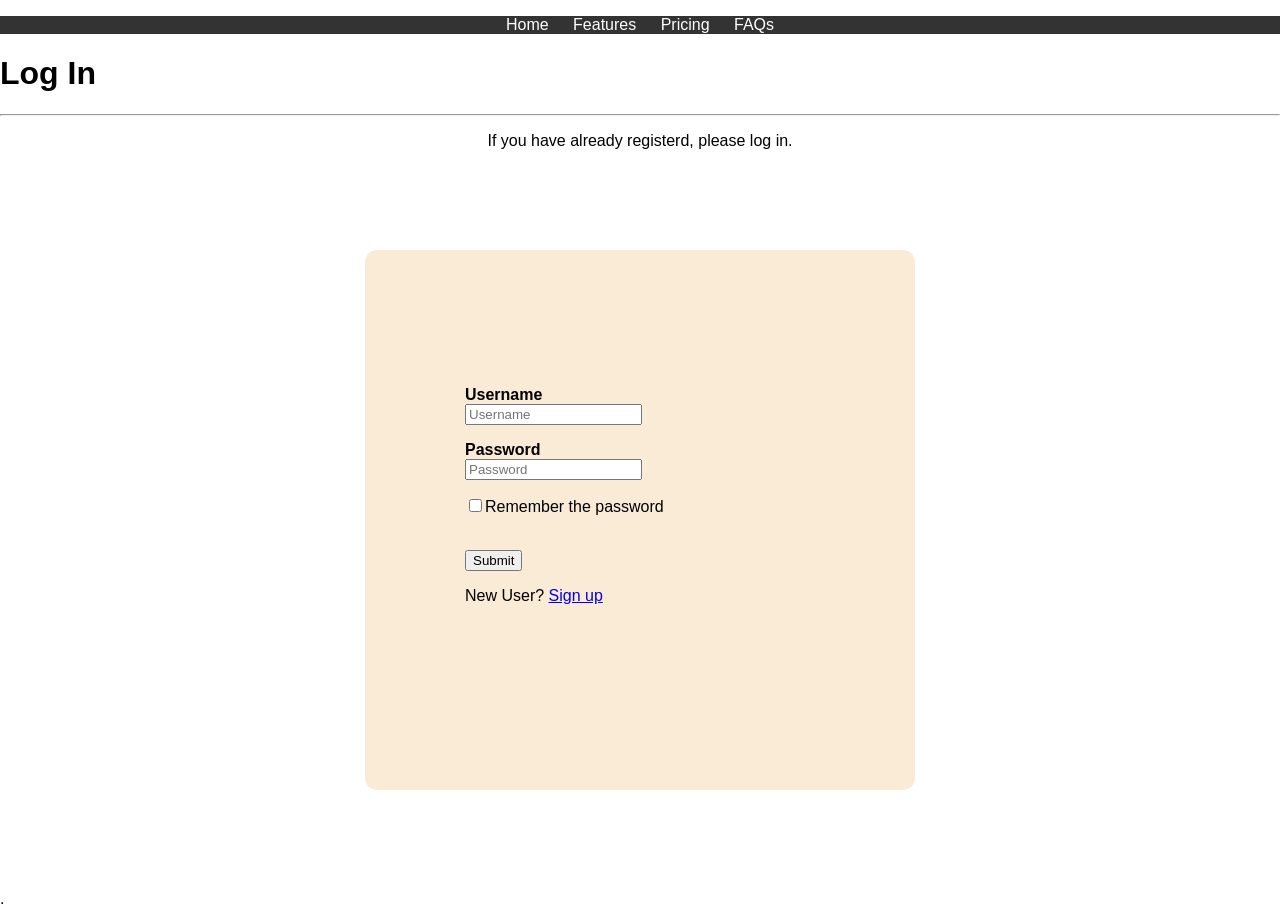
==== login.html @ 977c3475 "Second login page The second page has been completed, which would lead to sign up page and return to" ====
<!DOCTYPE HTML>
<html lang="en">
<head>
    <meta charset="utf-8">
    <meta name="viewport" content="width=device-width, initial-scale=1.0">
    <meta name="description" content="">
    <title>Welcome to the Best Music community</title>
    <link rel="stylesheet" href="styles.css">
</head>

<body>

    <nav>
        <ul>
            <li><a href="try.html">Home</a></li>
            <li><a href="try.html">Features</a></li>
            <li><a href="try.html">Pricing</a></li>
            <li><a href="try.html">FAQs</a></li>
        </ul>
    </nav>


    <h1>Log In</h1>
    <hr />
    <p class = "middle">If you have already registerd, please log in.</p>
    
    <form action="login.html" class = "form1"> 
        <!-- 
              Ask for text input.
        -->
        <p><b>Username</b><br />
        <input type="text" class="userinput" placeholder="Username" />
        </p>
        <p><b>Password</b> <br />
        <input type="password" class = "userinput" placeholder="Password" />
        </p>
       <p>
        <input id = "remember" type = "checkbox" /><label for ="smtxt">Remember the password</label>
       </p>
        <br />

        <input
          type="hidden"
          name="hidden-field"
          value="pass-in-cookie-value-here"
        />
        <!-- 
              Submit button 
        -->
        <input type="submit" value="Submit" />
        <p class = "smtxt">New User?
            <a href="signup.html">Sign up</a>
        </p>
      </form> 
      
      
      
    </a>.
</body>
</html>
---- styles.css ----
/* styles.css */
@import url("https://fonts.googleapis.com/css2?family=Noto+Sans+SC&display=swap");

/* Global Styles */
body {
    font-family: Arial, sans-serif;
    margin: 0;
    padding: 0;
}

/* Navigation Bar */
nav {
    background-color: #333;
    color: white;
    text-align: center;
}

nav ul {
    list-style: none;
    padding: 0;
}

nav li {
    display: inline;
    margin: 10px;
}

nav a {
    text-decoration: none;
    color: white;
}

/* Hero Section */
.heading {
    text-align: center;
    padding: 100px 0;
    background-color: #0f399a;
}

.heading h1 {
    font-size: 2.5em;
}

.button {
    display: inline-block;
    padding: 10px 20px;
    background-color: #333;
    color: white;
    text-decoration: none;
    border-radius: 5px;
}

/* Features Section */
.features {
    display: flex;
    justify-content: space-around;
    flex-wrap: wrap;
    padding: 50px 0;
}

.feature {
    text-align: center;
    margin: 20px;
}

.feature img {
    max-width: 100px;
}

/* Pricing Section */
.pricing {
    text-align: center;
    padding: 50px 0;
}

.option1 {
    display: inline-block;
    margin: 20px;
    padding: 20px;
    border: 1px solid #ccc;
    border-radius: 5px;
}

.option2{
    display: inline-block;
    margin: 10px;
    padding: 10px;
    border: 1px solid #0bdb42;
    border-radius: 2.5px;
}

/* FAQs Section */
.faq {
    text-align: center;
    padding: 50px 0;
}

.faq h3 {
    font-weight: bold;
}

/* Testimonials Section */
.feedbacks {
    text-align: center;
    padding: 50px 0;
}

.feedback {
    margin: 20px;
}

.feedback img {
    max-width: 100px;
    border-radius: 50%;
}

.page_stats {
    text-align: center;
    display: inline-block;
    margin: 20px;
    padding: 20px;
    border: 1px solid #ccc;
    border-radius: 5px;

}

.middle{
    text-align:center;

}

.signup{
     position:relative;
     top:60px;
     left:40px;
}

form {
    width : 350px;
    height : 300px;
    background-color: antiquewhite;
    padding:120px 100px;
    font-size:16px;
    border-radius:12px;
    margin:100px auto;


}


/* Footer Section */
footer {
    text-align: center;
    background-color: #333;
    color: rgb(124, 177, 31);
    padding: 10px 0;
}
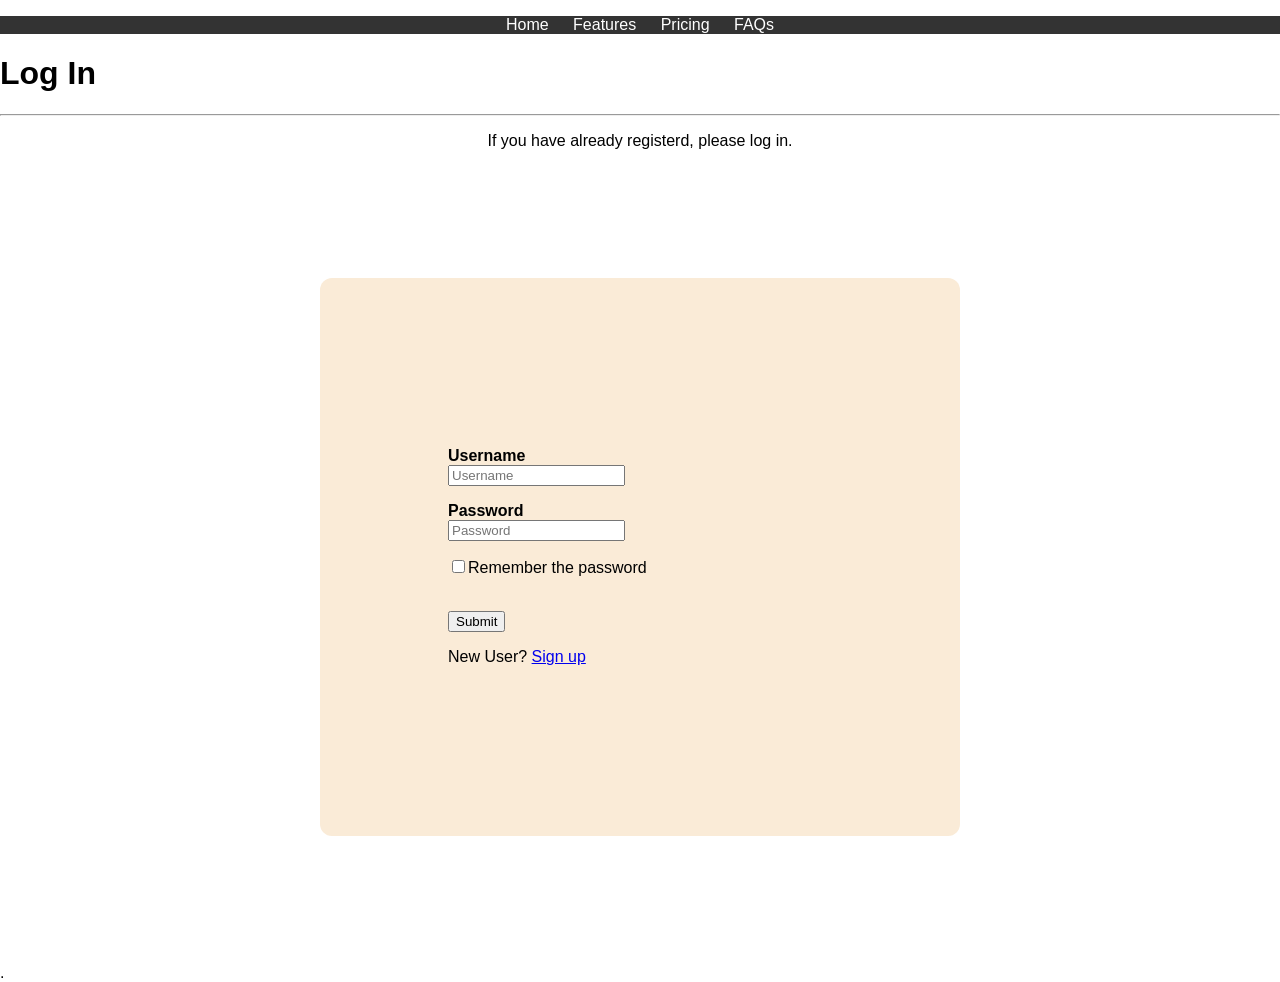
==== commit b3594d69: "Third trial of pagespeed The only one that doesn't achieve the requirement is SEO." ====
--- a/login.html
+++ b/login.html
@@ -3,7 +3,7 @@
 <head>
     <meta charset="utf-8">
     <meta name="viewport" content="width=device-width, initial-scale=1.0">
-    <meta name="description" content="">
+    <meta name="description" content="The login page">
     <title>Welcome to the Best Music community</title>
     <link rel="stylesheet" href="styles.css">
 </head>
@@ -52,8 +52,7 @@
             <a href="signup.html">Sign up</a>
         </p>
       </form> 
-      
-      
+    
       
     </a>.
 </body>
--- a/styles.css
+++ b/styles.css
@@ -30,15 +30,23 @@
     color: white;
 }
 
-/* Hero Section */
+/* Heading Section */
 .heading {
     text-align: center;
     padding: 100px 0;
     background-color: #0f399a;
+    border-style:solid;
+    border-color: gold;
 }
 
 .heading h1 {
     font-size: 2.5em;
+    color:darkorange
+}
+
+.heading p{
+    font-size:1em;
+    color:goldenrod;
 }
 
 .button {
@@ -110,7 +118,8 @@
 }
 
 .feedback img {
-    max-width: 100px;
+    width:5%;
+    height:5%;
     border-radius: 50%;
 }
 
@@ -122,6 +131,13 @@
     border: 1px solid #ccc;
     border-radius: 5px;
 
+}
+
+.album{
+    width:10%;
+    height:10%;
+    display:incline-block;
+    float:right
 }
 
 .middle{
@@ -135,15 +151,40 @@
      left:40px;
 }
 
+.sideflex{
+    float: right;
+    flex-direction: column;
+    display:flex;
+    background-color:aquamarine
+
+}
+
+.flexhead{
+    background-color:aliceblue;
+    margin: 10px;
+   padding: 10px;
+ 
+
+}
+
+.sideflex > div{
+    background-color: #f1f1f1;
+   margin: 10px;
+   padding: 10px;
+   font-size: 12px;
+
+}
+
+
+
 form {
-    width : 350px;
-    height : 300px;
+    width : 30%;
+    height : 30%;
     background-color: antiquewhite;
-    padding:120px 100px;
+    padding:12% 10%;
     font-size:16px;
     border-radius:12px;
-    margin:100px auto;
-
+    margin:10% auto;
 
 }
 
@@ -151,7 +192,96 @@
 /* Footer Section */
 footer {
     text-align: center;
-    background-color: #333;
-    color: rgb(124, 177, 31);
+    background-color: #ed761a;
+    color: rgb(33, 253, 249);
     padding: 10px 0;
-}+    border-style:solid;
+    border-color:rgb(42, 16, 22)
+}
+
+/*this is for signup page */
+.box {
+    background-color: antiquewhite;
+    height: 2em;
+    display: flex;
+    align-items: center;
+    justify-content: center;
+}
+
+.box a {
+    display: inline-block;
+    background-color: #fff;
+    padding: 5%;
+    border-radius: 1em;
+}
+.modal {
+    align-items: center;
+    display: flex;
+    justify-content: center;
+    position: absolute;
+    top: 0;
+    bottom: 0;
+    left: 0;
+    right: 0;
+    background: rgba(207, 219, 116, 0.7);
+    transition: all 0.2s;
+    visibility: hidden;
+    opacity: 0;
+}
+.content {
+    position: flex;
+    text-align: center;
+    background: rgb(154, 248, 96);
+    width: 5%;
+    padding: 8% 8%;
+    border-radius: 1em;
+}
+.modal:target {
+    visibility: visible;
+    opacity: 1;
+}
+.box-close {
+    position: flex;
+    top: 0;
+    right: 1em;
+    color: #fe0606;
+    text-decoration: none;
+    font-size: 1em;
+}
+
+
+/* For mobile phones: */
+[class*="col-"] {
+    width: 100%;
+  }
+  
+@media only screen and (min-width: 600px) {
+    /* For tablets: */
+    .col-s-1 {width: 8.33%;}
+    .col-s-2 {width: 16.66%;}
+    .col-s-3 {width: 25%;}
+    .col-s-4 {width: 33.33%;}
+    .col-s-5 {width: 41.66%;}
+    .col-s-6 {width: 50%;}S
+    .col-s-7 {width: 58.33%;}
+    .col-s-8 {width: 66.66%;}
+    .col-s-9 {width: 75%;}
+    .col-s-10 {width: 83.33%;}
+    .col-s-11 {width: 91.66%;}
+    .col-s-12 {width: 100%;}
+  }
+  @media only screen and (min-width: 768px) {
+    /* For desktop: */
+    .col-1 {width: 8.33%;}
+    .col-2 {width: 16.66%;}
+    .col-3 {width: 25%;}
+    .col-4 {width: 33.33%;}
+    .col-5 {width: 41.66%;}
+    .col-6 {width: 50%;}
+    .col-7 {width: 58.33%;}
+    .col-8 {width: 66.66%;}
+    .col-9 {width: 75%;}
+    .col-10 {width: 83.33%;}
+    .col-11 {width: 91.66%;}
+    .col-12 {width: 100%;}
+  }
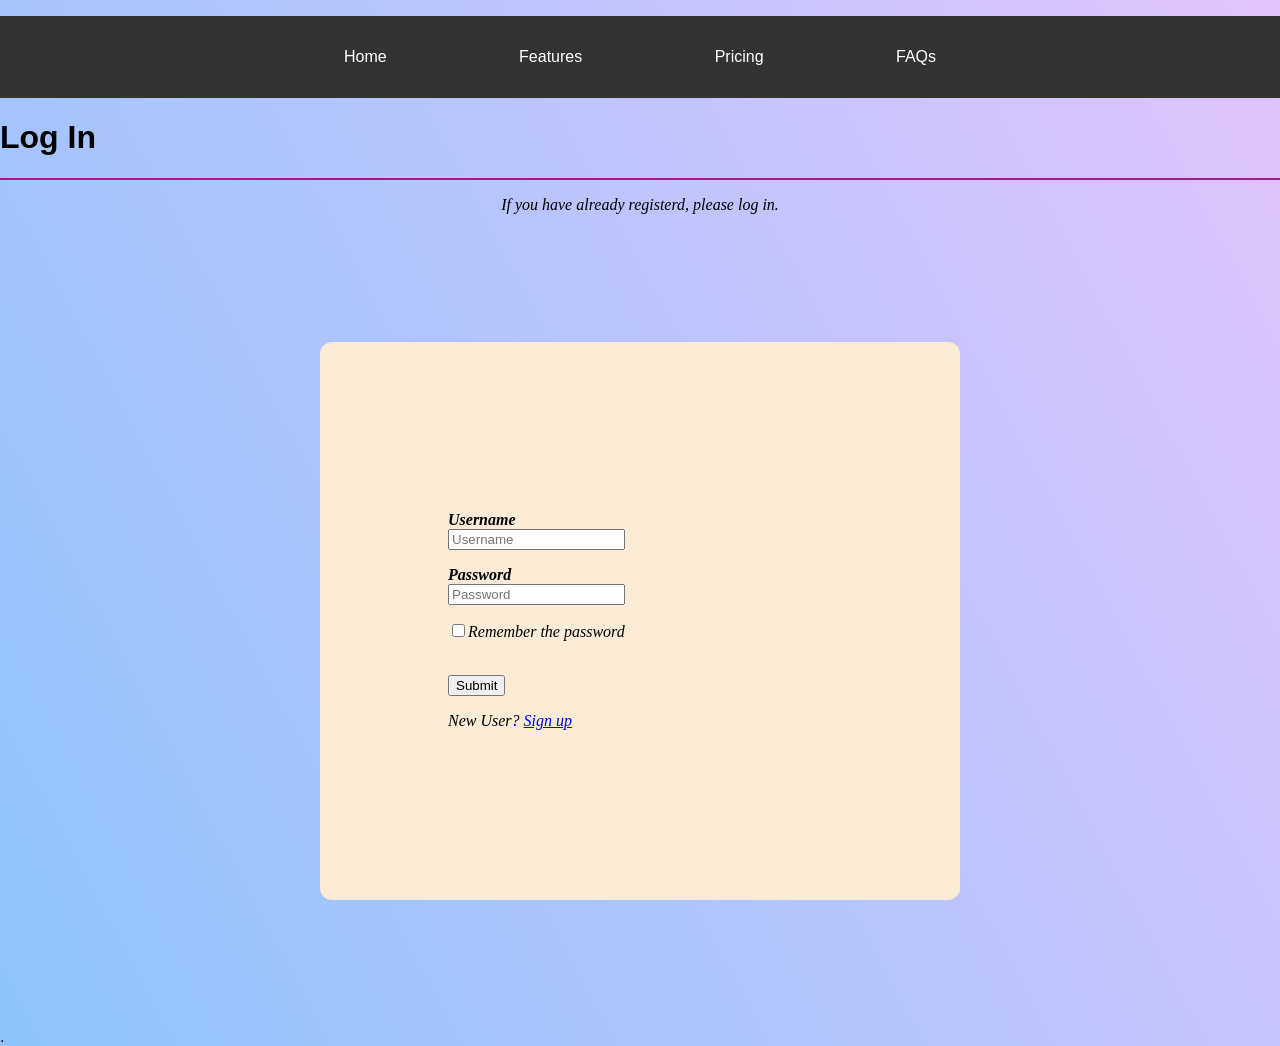
==== commit c8a52aa2: "FInal version completed Make the appearance of html better and finish all comments on the code" ====
--- a/login.html
+++ b/login.html
@@ -21,9 +21,9 @@
 
 
     <h1>Log In</h1>
-    <hr />
+    <hr color="#a01d88"/>
     <p class = "middle">If you have already registerd, please log in.</p>
-    
+    <!--use part of code from html-sample-->
     <form action="login.html" class = "form1"> 
         <!-- 
               Ask for text input.
--- a/styles.css
+++ b/styles.css
@@ -4,10 +4,14 @@
 /* Global Styles */
 body {
     font-family: Arial, sans-serif;
+    background-image: linear-gradient(62deg, #8EC5FC 0%, #E0C3FC 100%);
     margin: 0;
     padding: 0;
 }
 
+p{
+    font:italic normal 16px Times New Roman;
+}
 /* Navigation Bar */
 nav {
     background-color: #333;
@@ -17,12 +21,12 @@
 
 nav ul {
     list-style: none;
-    padding: 0;
+    padding: 2em;
 }
 
 nav li {
     display: inline;
-    margin: 10px;
+    margin: 4em;
 }
 
 nav a {
@@ -34,9 +38,9 @@
 .heading {
     text-align: center;
     padding: 100px 0;
-    background-color: #0f399a;
+    background-image: linear-gradient(62deg, #1c1183 0%, #a3146c 100%);
     border-style:solid;
-    border-color: gold;
+    border-color: rgb(239, 94, 4);
 }
 
 .heading h1 {
@@ -63,29 +67,69 @@
     display: flex;
     justify-content: space-around;
     flex-wrap: wrap;
-    padding: 50px 0;
-}
-
-.feature {
-    text-align: center;
-    margin: 20px;
-}
-
-.feature img {
-    max-width: 100px;
-}
-
-/* Pricing Section */
+    padding: 50px 10%;
+    border:5px solid rgb(92, 20, 165);
+    position:relative;
+    background-image:linear-gradient(62deg, #1dcc46 0%, #35f1f4 100%);
+}
+
+.feature1 {
+    text-align: center;
+    border: 5px solid rgb(236, 86, 6);
+    display: inline-block;
+    width:60em;
+    block-size: 30em;
+}
+
+.feature2 {
+    text-align: center;
+    border: 5px solid rgb(236, 86, 6);
+    display: inline-block;
+    width:60em;
+    block-size: 30em;
+}
+
+.feature3 {
+    text-align: center;
+    border: 5px solid rgb(236, 86, 6);
+    display: inline-block;
+    width:60em;
+    block-size: 30em;
+}
+
+.feature4 {
+    text-align: center;
+    border: 5px solid rgb(236, 86, 6);
+    display: inline-block;
+    width:60em;
+    block-size: 30em;
+}
+/*feature image*/
+.features img {
+    width:40%;
+    height:30%
+}
+
+/* Pricing Section (id css)*/
 .pricing {
-    text-align: center;
-    padding: 50px 0;
-}
-
-.option1 {
+    border: 5px solid rgb(71, 1, 80);
+    text-align: center;
+    border-radius: 1em;
+    margin: 50px 0;
+}
+
+.discount{
     display: inline-block;
     margin: 20px;
     padding: 20px;
-    border: 1px solid #ccc;
+    border: 5px dashed #8c0909;
+    border-radius: 5px;
+}
+.option1 {
+    display: inline-block;
+    margin: 20px;
+    padding: 20px;
+    border: 5px dashed #074807;
     border-radius: 5px;
 }
 
@@ -93,11 +137,11 @@
     display: inline-block;
     margin: 10px;
     padding: 10px;
-    border: 1px solid #0bdb42;
+    border: 1px solid #8c0909;
     border-radius: 2.5px;
 }
 
-/* FAQs Section */
+/* FAQs Section(id css) */
 .faq {
     text-align: center;
     padding: 50px 0;
@@ -107,7 +151,7 @@
     font-weight: bold;
 }
 
-/* Testimonials Section */
+/* Feedback Section */
 .feedbacks {
     text-align: center;
     padding: 50px 0;
@@ -123,14 +167,17 @@
     border-radius: 50%;
 }
 
+/*stats of website*/
 .page_stats {
     text-align: center;
-    display: inline-block;
-    margin: 20px;
-    padding: 20px;
-    border: 1px solid #ccc;
+    display: inline;
+    background: #e7dada;
+    height:30px;
     border-radius: 5px;
-
+}
+
+.count{
+    font:italic;
 }
 
 .album{
@@ -151,11 +198,15 @@
      left:40px;
 }
 
+/*flexbox*/
 .sideflex{
+    display:flex;
+    position:relative;
+    top:60em;;
     float: right;
-    flex-direction: column;
-    display:flex;
-    background-color:aquamarine
+    flex-direction:column;
+    background-color:aquamarine;
+    border:2px solid rgb(92, 20, 165); ;
 
 }
 
@@ -175,6 +226,13 @@
 
 }
 
+/*make the webpage responsive */
+/*use code from https://www.w3schools.com/css/css3_flexbox_responsive.asp*/
+@media (max-width: 800px) {
+    .sideflex {
+      flex-direction: row;
+    }
+  }
 
 
 form {
@@ -250,6 +308,8 @@
 }
 
 
+/*Make body webpage responsive to different devices*/
+/*use part of the codes from https://www.w3schools.com/css/css_rwd_intro.asp */
 /* For mobile phones: */
 [class*="col-"] {
     width: 100%;
